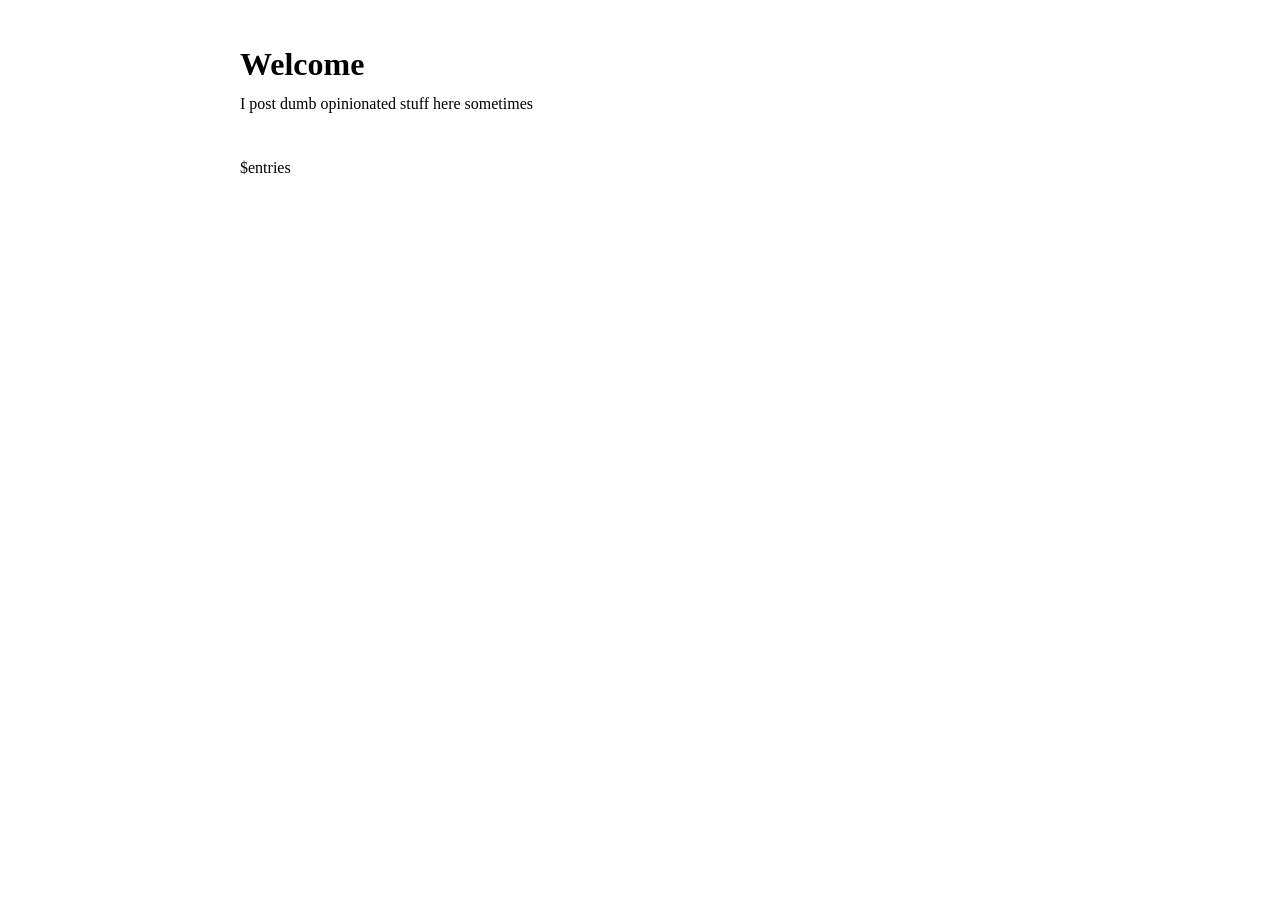
==== templates/index.html @ 8be355eb "Initial implementation" ====
<!DOCTYPE html>
<html lang="en">
  <head>
    <meta charset="UTF-8" />
    <meta name="viewport" content="width=device-width, initial-scale=1.0" />
    <title>int</title>
    <style>
      * {
        margin: 0;
        padding: 0;
        box-sizing: 0;
      }

      body {
        font-family: "Times New Roman", Times, serif;
        line-height: 1;

        max-width: 50rem;
        margin: 0 auto;
        padding: 3rem 1rem;

        display: flex;
        flex-direction: column;
        gap: 3rem;
      }

      .entries {
        display: flex;
        flex-direction: column;
        gap: 3rem;
      }

      ul {
        list-style-type: none;
      }

      a {
        color: inherit;
        text-decoration: none;
      }

      h1 {
        margin-bottom: 1rem;
      }

      .post {
        display: flex;
        flex-direction: column;
        gap: 1rem;
      }

      .post-title {
        margin: 0;
      }

      .post-preview {
        opacity: 90%;
        line-height: 1.5;
      }

      time {
        opacity: 50%;
      }
    </style>
  </head>
  <body>
    <header>
      <h1>Welcome</h1>
      <p>I post dumb opinionated stuff here sometimes</p>
    </header>

    <main>
      <ul class="entries">
        $entries
      </ul>
    </main>
  </body>
</html>
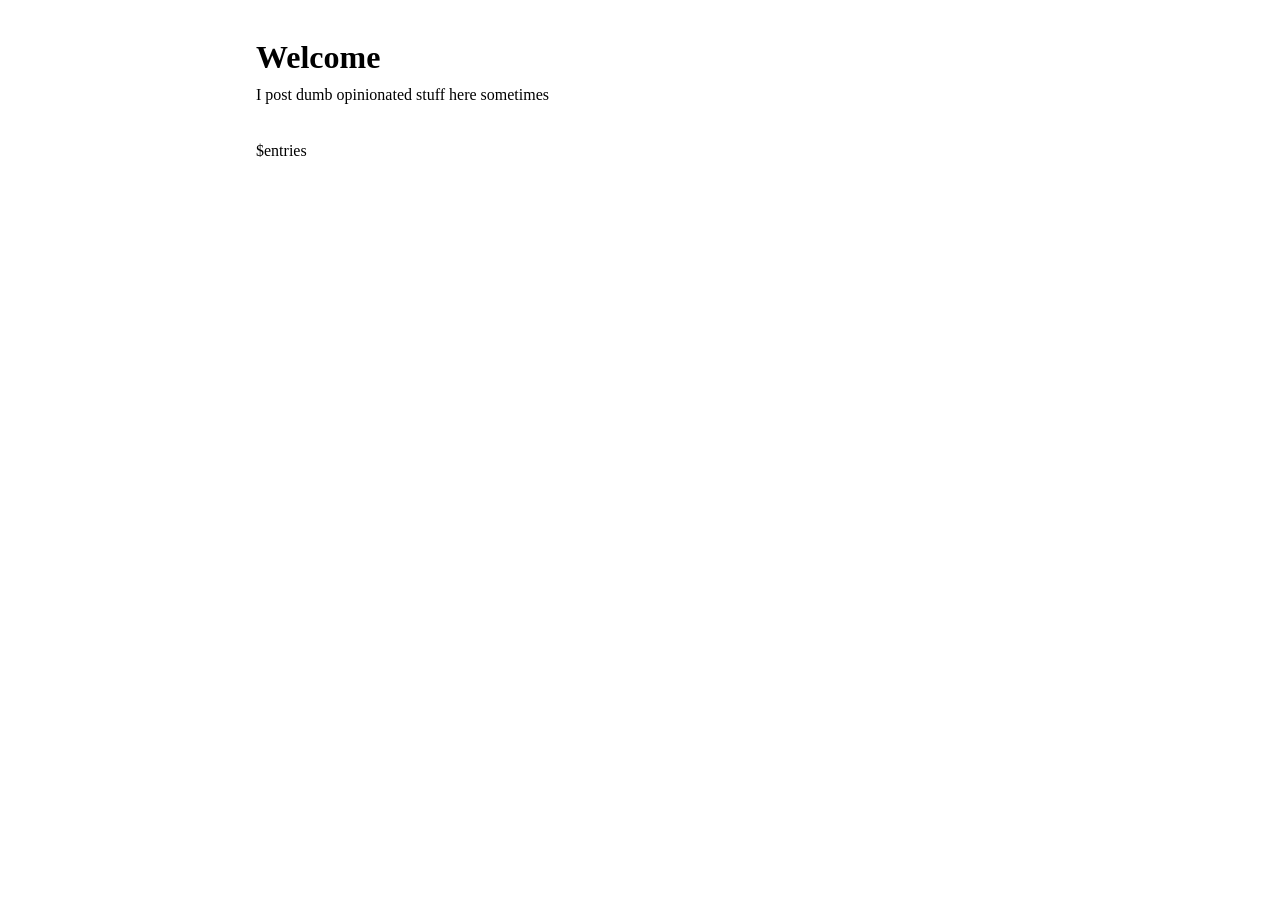
==== commit 17143ad0: "Redo styling" ====
--- a/templates/index.html
+++ b/templates/index.html
@@ -4,62 +4,27 @@
     <meta charset="UTF-8" />
     <meta name="viewport" content="width=device-width, initial-scale=1.0" />
     <title>int</title>
+    <link rel="stylesheet" href="/static/base.css" />
     <style>
-      * {
-        margin: 0;
-        padding: 0;
-        box-sizing: 0;
+      .entries {
+        list-style-type: none;
       }
 
-      body {
-        font-family: "Times New Roman", Times, serif;
-        line-height: 1;
-
-        max-width: 50rem;
-        margin: 0 auto;
-        padding: 3rem 1rem;
-
-        display: flex;
-        flex-direction: column;
-        gap: 3rem;
+      a[href] {
+        color: inherit;
+        text-decoration: none;
       }
 
       .entries {
         display: flex;
         flex-direction: column;
-        gap: 3rem;
+        gap: 2rem;
       }
 
-      ul {
-        list-style-type: none;
-      }
-
-      a {
-        color: inherit;
-        text-decoration: none;
-      }
-
-      h1 {
-        margin-bottom: 1rem;
-      }
-
-      .post {
+      .entry {
         display: flex;
         flex-direction: column;
-        gap: 1rem;
-      }
-
-      .post-title {
-        margin: 0;
-      }
-
-      .post-preview {
-        opacity: 90%;
-        line-height: 1.5;
-      }
-
-      time {
-        opacity: 50%;
+        gap: 0.25rem;
       }
     </style>
   </head>
--- a/static/base.css
+++ b/static/base.css
@@ -0,0 +1,33 @@
+* {
+  margin: 0;
+  padding: 0;
+  box-sizing: border-box;
+}
+
+body {
+  font-family: "Times New Roman", Times, serif;
+  font-size: 16px;
+  line-height: 1.5;
+
+  max-width: 50rem;
+  margin: 0 auto;
+
+  padding: 2rem 1rem;
+}
+
+h1 {
+  line-height: 1.1;
+  margin: 0.5rem 0;
+}
+
+time {
+  color: hsl(0 0% 40%);
+}
+
+img {
+  width: 100%;
+}
+
+header {
+  margin-bottom: 2rem;
+}
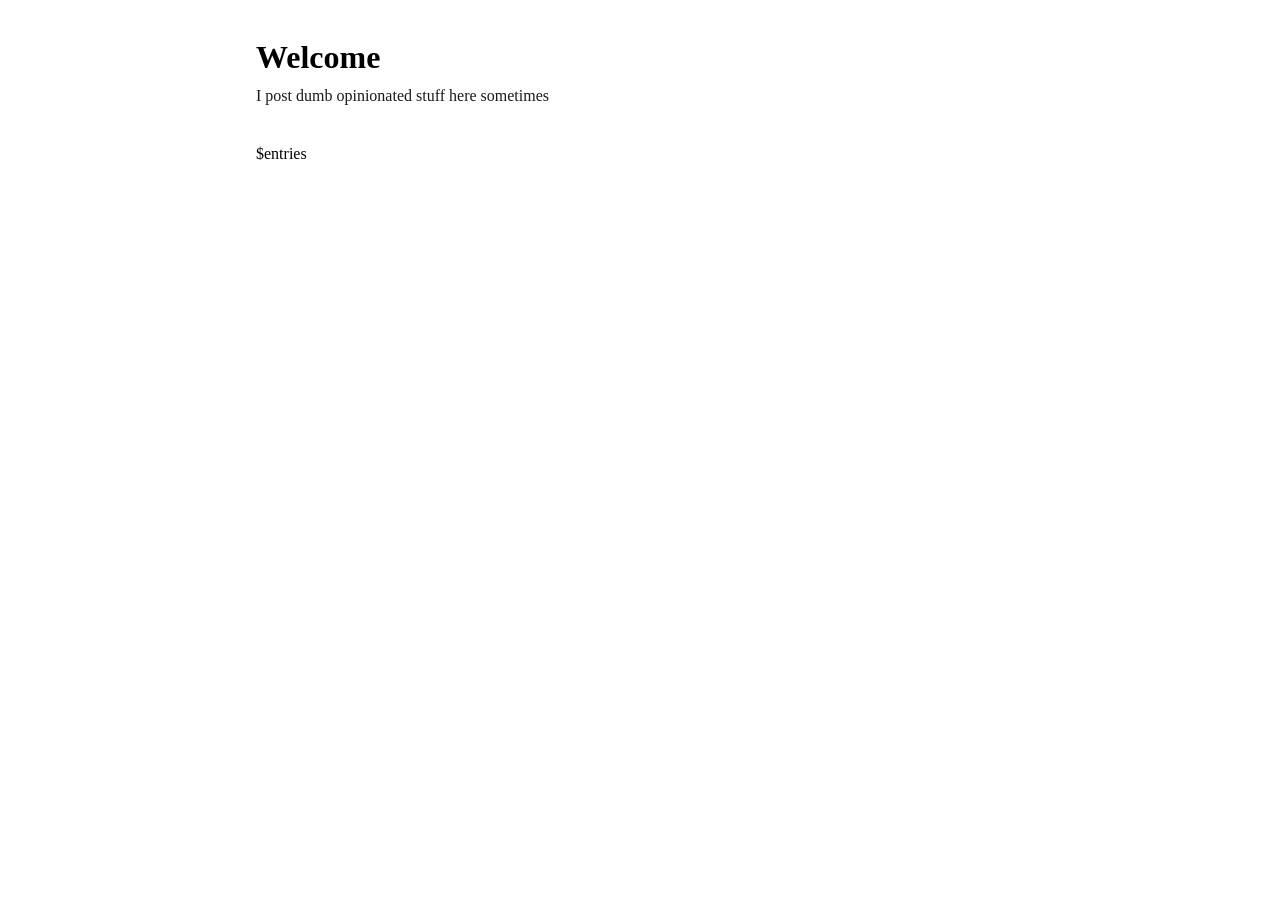
==== commit 0b38bdf7: "Improve stuff" ====
--- a/templates/index.html
+++ b/templates/index.html
@@ -15,16 +15,24 @@
         text-decoration: none;
       }
 
+      header {
+        margin-bottom: 2rem;
+      }
+
       .entries {
         display: flex;
         flex-direction: column;
-        gap: 2rem;
+        gap: 1rem;
       }
 
       .entry {
         display: flex;
         flex-direction: column;
         gap: 0.25rem;
+      }
+
+      .entry > h2 {
+        margin-bottom: 0.4rem;
       }
     </style>
   </head>
--- a/static/base.css
+++ b/static/base.css
@@ -6,8 +6,8 @@
 
 body {
   font-family: "Times New Roman", Times, serif;
-  font-size: 16px;
-  line-height: 1.5;
+  font-size: 1rem;
+  line-height: 1.6;
 
   max-width: 50rem;
   margin: 0 auto;
@@ -15,7 +15,12 @@
   padding: 2rem 1rem;
 }
 
-h1 {
+code {
+  font-size: 0.9em;
+}
+
+h1,
+h2 {
   line-height: 1.1;
   margin: 0.5rem 0;
 }
@@ -28,6 +33,24 @@
   width: 100%;
 }
 
-header {
-  margin-bottom: 2rem;
+p,
+ul {
+  margin-bottom: 1rem;
 }
+
+p {
+  color: hsl(0 0% 10%);
+}
+
+ul {
+  list-style-position: inside;
+}
+
+blockquote {
+  padding: 0 1rem;
+  border-left: 4px solid hsl(0 0% 90%);
+}
+
+blockquote > p {
+  color: hsl(0 0% 30%);
+}
